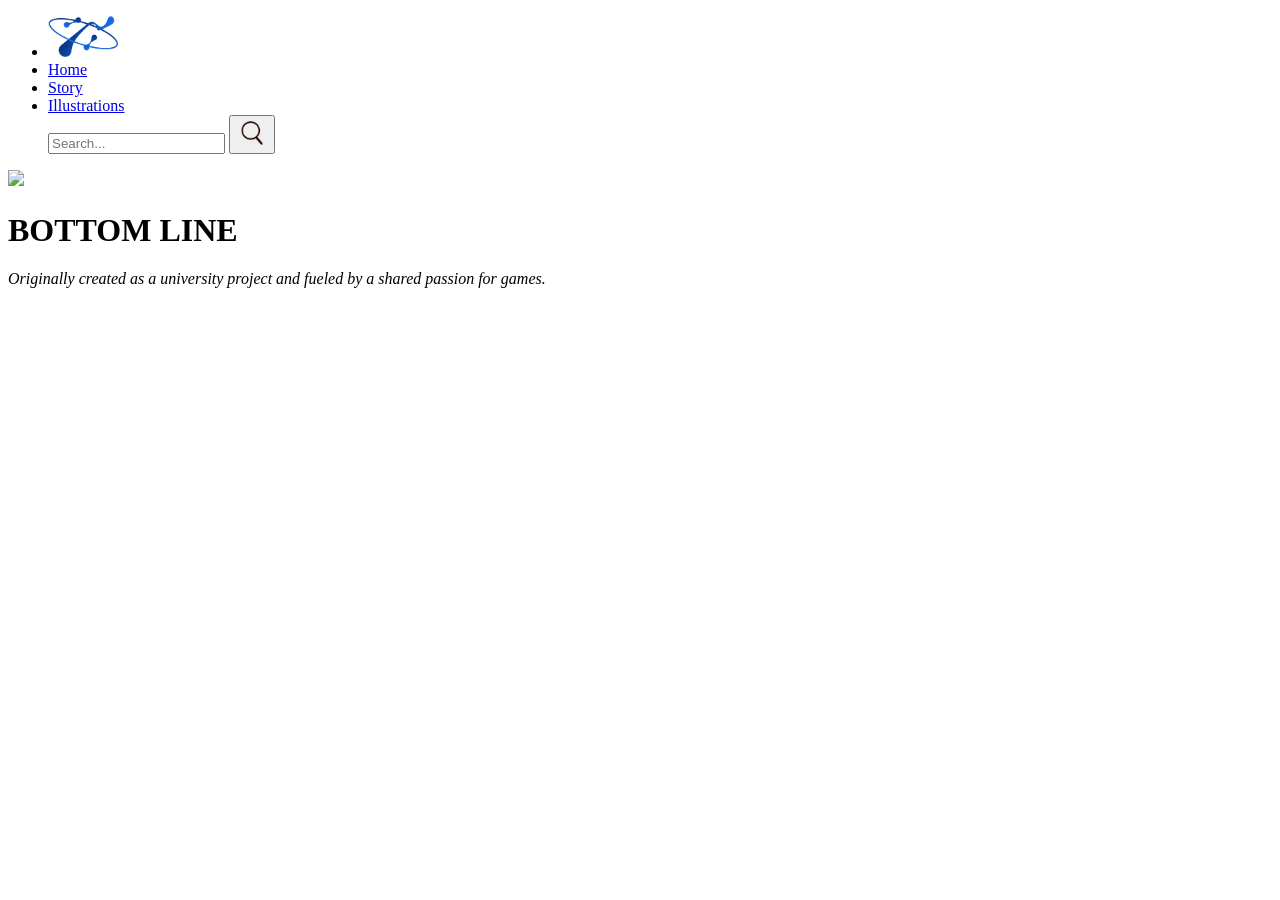
==== index.html @ 9f0f2bff "Update index.html" ====
<!DOCTYPE html>
<html lang="en">
    <head>
        <meta charset="utf-8"/>
        <link rel="stylesheet" type="text/css" href="style/css1.css">
        <meta name="description" content="a site to represent our game project">
    	<meta name="keywords" content="Bottom Line">
    	<meta name="author" content="NGC crew">
		<title>Home page</title>
    </head>
    
    <body>

        <div class="menu" id="menu">
            <ul>
                <li><img src="image/nexgenc.png" alt="NGC logo" width="70px" id="ngc"></li>
                <li><a href="index.html" id="home">Home</a> </li>
                <li><a href="story.html" id="form">Story</a></li>
                <li><a href="illustration.html" id="about">Illustrations</a></li>
                    
                    <div class="search">
                        <form class="bar">
                        <input type="text" placeholder="Search..." id='searchinput'>
                        <button type="button" onclick="chercher()"><img src="image/search.png" width="30px"></button>
                    </form>
                    </div>
            </ul>
        </div>
  
        <div id="Top">
            <img src="https://i.pinimg.com/originals/60/51/5e/60515eca291621e67d0bb58f9df9e70d.gif" id="front-img">
            <div id="message"></div>
            <h1 id="front-txt">BOTTOM LINE</h1>
            <p class="intro-txt"><em>Originally created as a university project and fueled by a shared passion for games.</em></p> 
        </div>
    </body>
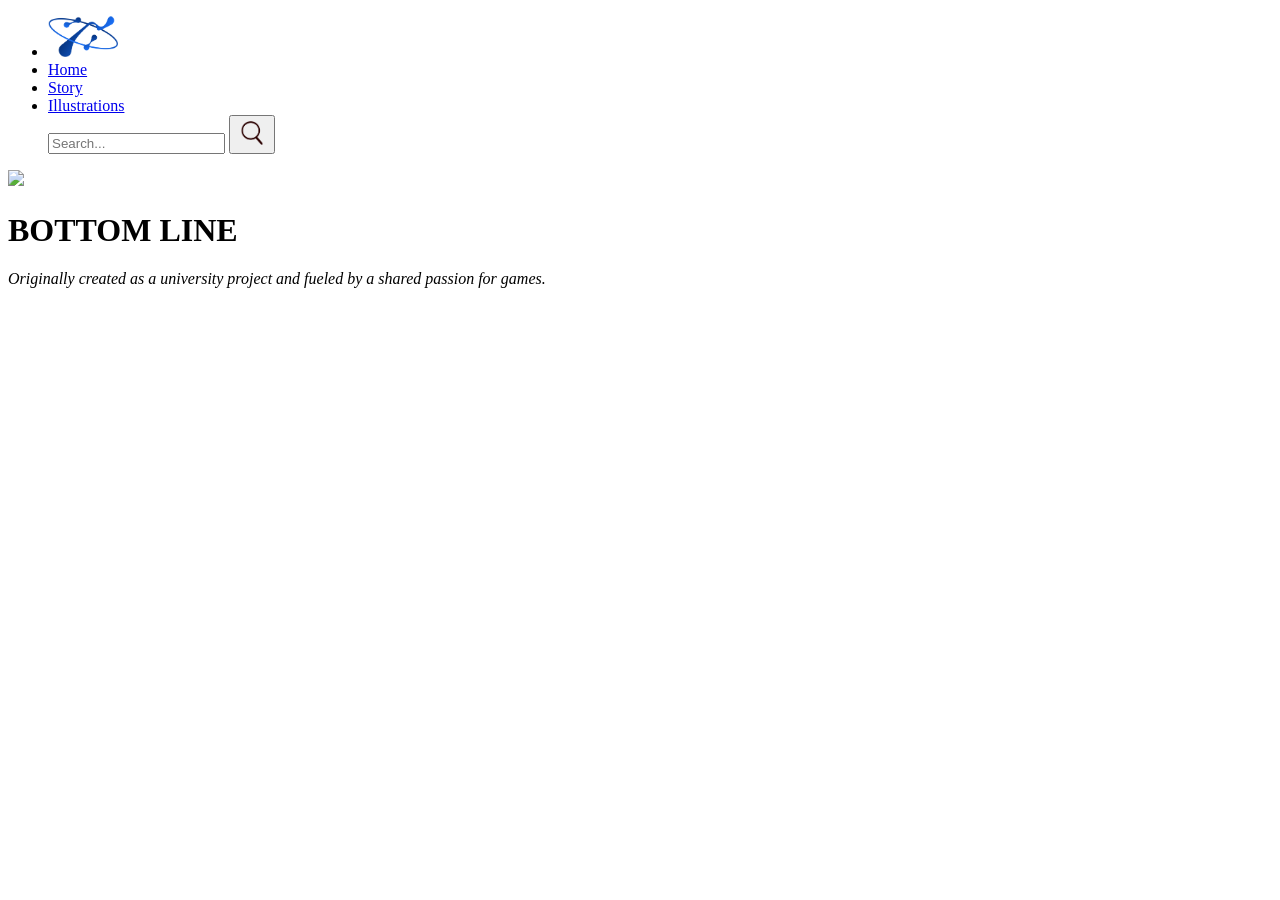
==== commit 39efe2d2: "Update index.html" ====
--- a/index.html
+++ b/index.html
@@ -13,7 +13,7 @@
 
         <div class="menu" id="menu">
             <ul>
-                <li><img src="image/nexgenc.png" alt="NGC logo" width="70px" id="ngc"></li>
+                <li><img src="image/nexgenc1.png" alt="NGC logo" width="70px" id="ngc"></li>
                 <li><a href="index.html" id="home">Home</a> </li>
                 <li><a href="story.html" id="form">Story</a></li>
                 <li><a href="illustration.html" id="about">Illustrations</a></li>
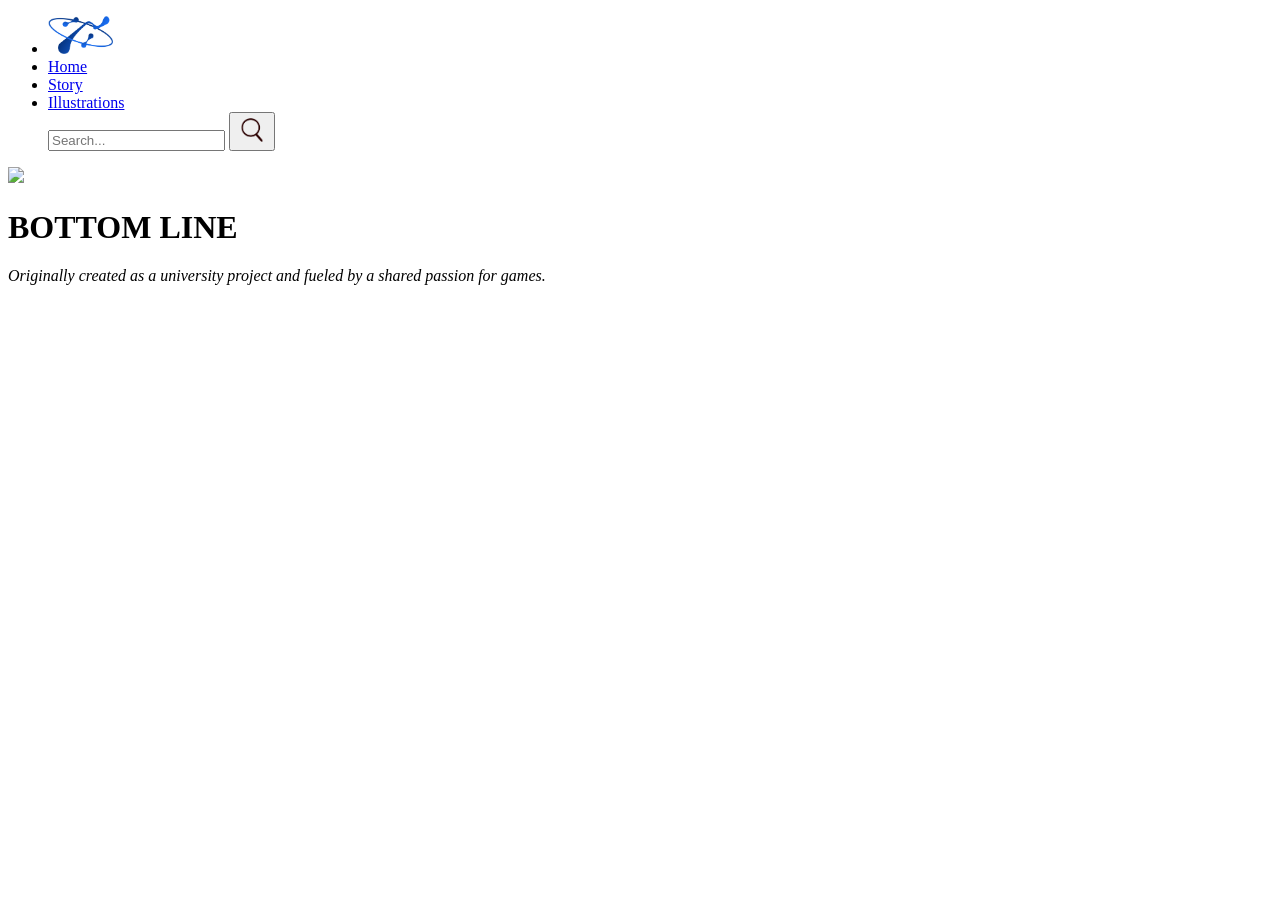
==== commit 06e0f2e8: "Update index.html" ====
--- a/index.html
+++ b/index.html
@@ -13,7 +13,7 @@
 
         <div class="menu" id="menu">
             <ul>
-                <li><img src="image/nexgenc1.png" alt="NGC logo" width="70px" id="ngc"></li>
+                <li><img src="image/nexgenc1.png" alt="NGC logo" width="65px" id="ngc"></li>
                 <li><a href="index.html" id="home">Home</a> </li>
                 <li><a href="story.html" id="form">Story</a></li>
                 <li><a href="illustration.html" id="about">Illustrations</a></li>
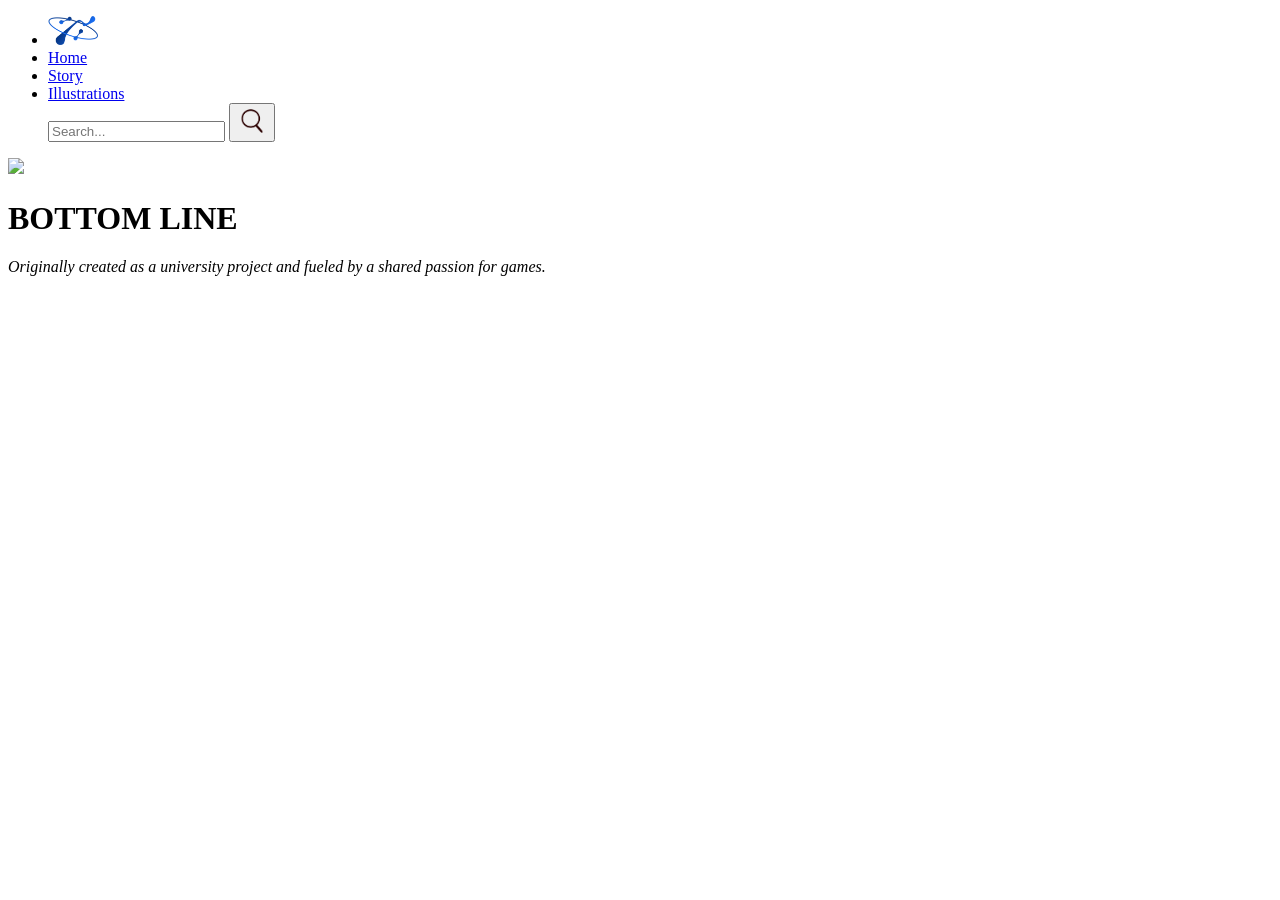
==== commit 39d38fd9: "Update index.html" ====
--- a/index.html
+++ b/index.html
@@ -13,7 +13,7 @@
 
         <div class="menu" id="menu">
             <ul>
-                <li><img src="image/nexgenc1.png" alt="NGC logo" width="65px" id="ngc"></li>
+                <li><img src="image/nexgenc1.png" alt="NGC logo" width="50px" id="ngc"></li>
                 <li><a href="index.html" id="home">Home</a> </li>
                 <li><a href="story.html" id="form">Story</a></li>
                 <li><a href="illustration.html" id="about">Illustrations</a></li>
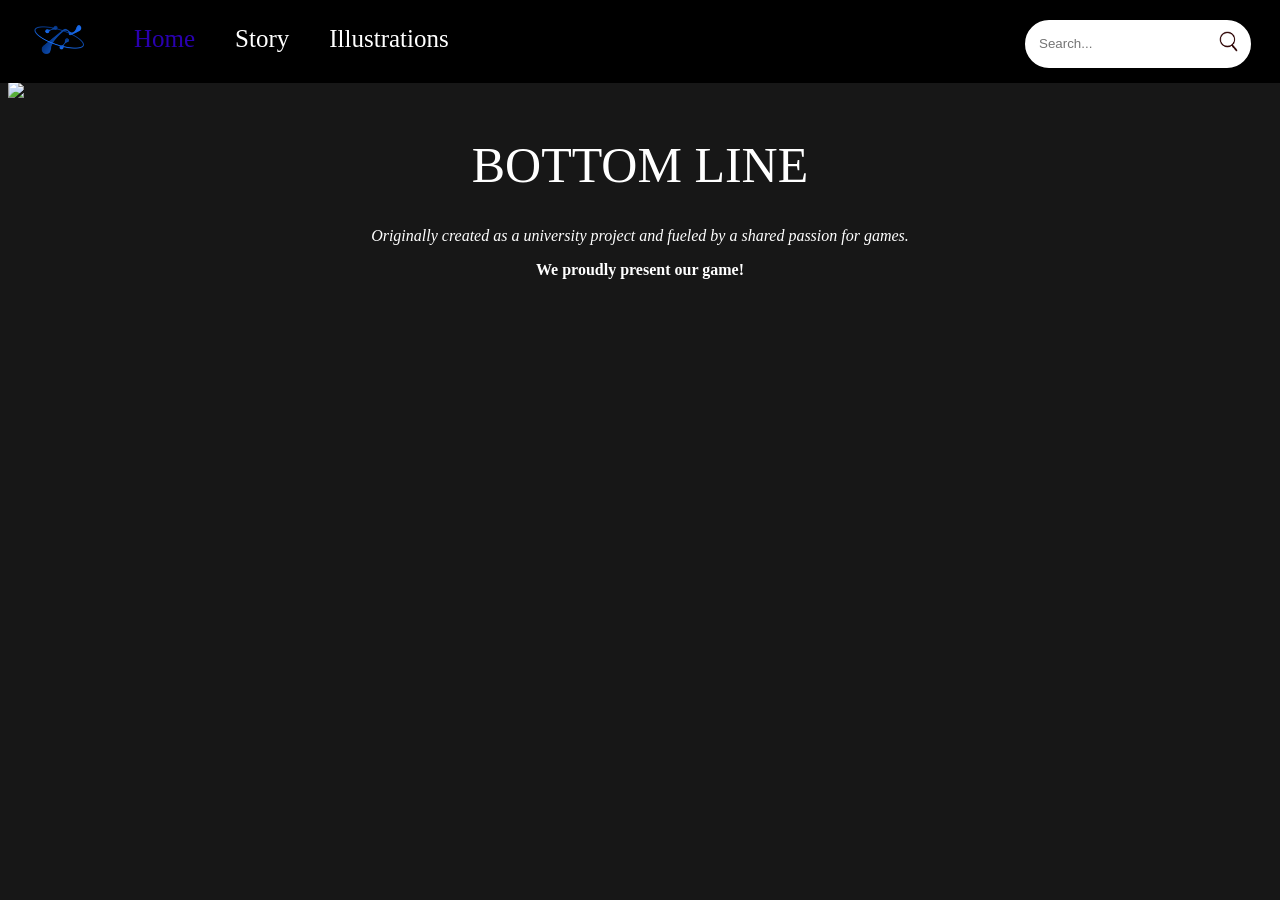
==== commit 12e073af: "Update index.html" ====
--- a/index.html
+++ b/index.html
@@ -15,8 +15,8 @@
             <ul>
                 <li><img src="image/nexgenc1.png" alt="NGC logo" width="50px" id="ngc"></li>
                 <li><a href="index.html" id="home">Home</a> </li>
-                <li><a href="story.html" id="form">Story</a></li>
-                <li><a href="illustration.html" id="about">Illustrations</a></li>
+                <li><a href="story.html" id="story">Story</a></li>
+                <li><a href="illustration.html" id="illu">Illustrations</a></li>
                     
                     <div class="search">
                         <form class="bar">
@@ -31,6 +31,9 @@
             <img src="https://i.pinimg.com/originals/60/51/5e/60515eca291621e67d0bb58f9df9e70d.gif" id="front-img">
             <div id="message"></div>
             <h1 id="front-txt">BOTTOM LINE</h1>
-            <p class="intro-txt"><em>Originally created as a university project and fueled by a shared passion for games.</em></p> 
+            <p class="intro-txt"><em>Originally created as a university project and fueled by a shared passion for games.</em></p>
+			<div class="intro-txt">
+                <p><strong>We proudly present our game!</strong><br></p>
+            </div>
         </div>
     </body>
--- a/style/css1.css
+++ b/style/css1.css
@@ -0,0 +1,215 @@
+/*Pour faire des colones:*/
+
+.ligne:after {
+    content: "";
+    clear: both;
+    display: block;
+}
+[class*="col-"] {
+    float: left;
+    padding: 0px;
+}
+.col-1 {width: 8.33%;}
+.col-2 {width: 16.66%;}
+.col-3 {width: 25%;}
+.col-4 {width: 33.33%;}
+.col-5 {width: 41.66%;}
+.col-6 {width: 50%;}
+.col-7 {width: 58.33%;}
+.col-8 {width: 66.66%;}
+.col-9 {width: 75%;}
+.col-10 {width: 83.33%;}
+.col-11 {width: 91.66%;}
+.col-12 {width: 100%;}
+
+
+
+/*Style du Menu*/
+.menu{ 
+    position:sticky; 
+    top:0; 
+    left:0; 
+    background-color: #000000;
+    padding: 15px;
+    margin-top: -9px;
+    margin-left: -9px;
+    margin-right: -9px;
+} 
+     
+     
+.menu ul{ 
+    display:flex; 
+    list-style: none;
+    margin: 0;
+    padding: 0;
+} 
+
+
+.menu li a{ 
+    font-size: 25px;
+
+    color:rgb(255, 255, 255);
+    text-decoration:none; 
+    display:block; 
+    padding: 10px 20px;
+}
+
+
+/*a mettre en java + onpage color*/
+.menu li a:hover{
+    background-color: rgb(0, 14, 33);
+} 
+
+
+.menu li img{
+    padding: 10px 20px;
+    margin-right: 10px;
+}
+
+
+#home {
+    color: #2900b0; /*current page = colored*/
+}
+
+
+
+/*Style search bar*/
+
+.search{
+    margin-left: auto;
+    margin-right: 15px;
+    margin-top: 5px;
+    background-color: #ffffff;
+    border: 4px solid #ffffff;
+    border-radius: 50px;
+}
+
+.bar{
+    display: flex;
+}
+
+.bar input{
+    background: transparent;
+    border: 0;
+    outline: none;
+    padding-left: 10px;
+    padding-top: 5px;
+}
+
+.bar button{
+    background: transparent;
+    border: 0;
+    padding-top: 5px;
+}
+
+
+.bar button img{
+    width: 25px;
+}
+
+
+body{
+    background-color: #171717;
+    color: #ffffff;
+}
+
+#front-img {
+    width: 100%;
+}
+
+#front-txt{
+    font-size: 50px;
+    color: #fff;
+    font-weight: 30;
+    text-align: center;
+}
+
+.intro-txt{
+    text-align: center;
+}
+
+#contenu {
+    margin-top: 70px;
+}
+
+#comments {
+    margin-top: 50px;
+    margin-right: 30px;
+}
+
+#add-comment {
+    margin-left: 40px;
+}
+
+
+/*images photos de profiles*/
+img{ align-items: center; /* Ajuste la largeur de l'image à 100% de son conteneur */ 
+     height: auto; /* Maintient le ratio d'aspect de l'image */ 
+     margin: 0 auto; /* Centre l'image horizontalement */ } 
+
+#image-carree {height: 200px;
+    border-radius:50%; 
+
+}
+#animal1 img{height: 200px;
+    border-radius:50%;
+    
+}
+
+
+
+/*Bouton sympatique*/
+.tient{
+    display: inline-block;
+  background-color: #b80000;
+  border-radius: 10px;
+  border: 4px double #cccccc;
+  color: #eeeeee;
+  text-align: center;
+  font-size: 16px;
+  padding: 10px;
+  width: 100px;
+  -webkit-transition: all 0.5s;
+  -moz-transition: all 0.5s;
+  -o-transition: all 0.5s;
+  transition: all 0.5s;
+  cursor: pointer;
+  margin: 5px;
+}
+.tient:hover {
+  background-color: rgb(255, 115, 115);
+}
+
+[id*='animal']{
+    text-align: center;
+}
+
+[id*='animal'] ul {
+    list-style-type: none;
+}
+
+#comments ul {
+  list-style-type: none;
+}
+
+/*commentaires*/
+#comments ul > li:not(li ul li) {
+    background-color: rgb(56, 56, 56);
+    border-radius: 10px;
+    padding: 10px;
+    margin-bottom: 15px;
+}
+
+.div_avec_bordure{
+    background-color: rgb(65, 42, 42);
+    border-radius: 10px;
+    padding: 10px;
+    width: fit-content;
+}
+
+.div_avec_bordure form{
+    margin-left: 20px;
+    margin-right: 20px;
+    margin-top: 5px;
+    margin-bottom: 5px;
+}
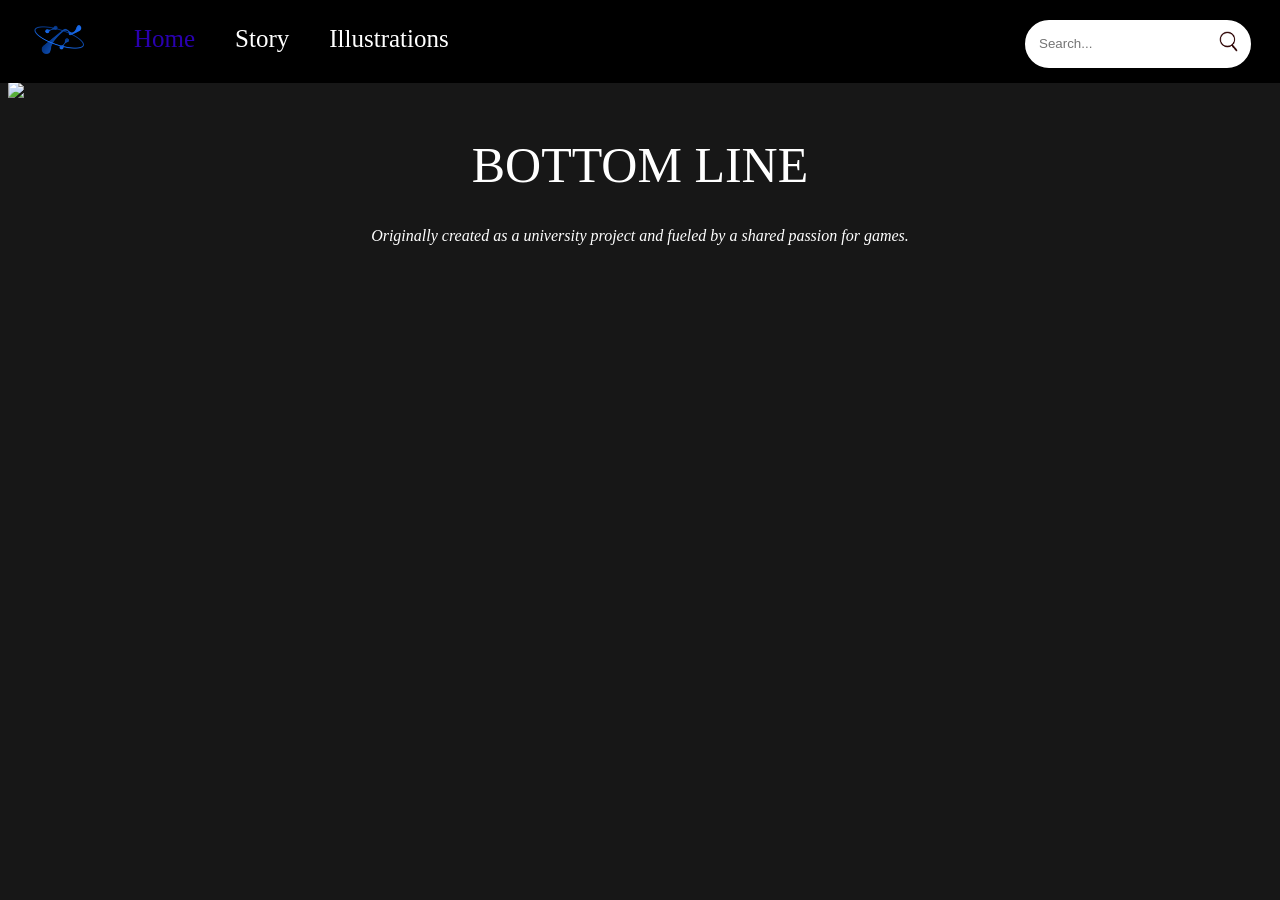
==== commit 686de170: "Update index.html" ====
--- a/index.html
+++ b/index.html
@@ -28,12 +28,9 @@
         </div>
   
         <div id="Top">
-            <img src="https://i.pinimg.com/originals/60/51/5e/60515eca291621e67d0bb58f9df9e70d.gif" id="front-img">
+            <img src="https://i.pinimg.com/originals/10/ff/84/10ff84d9c773c561e2e6f937f65f23bb.gif" id="front-img">
             <div id="message"></div>
             <h1 id="front-txt">BOTTOM LINE</h1>
-            <p class="intro-txt"><em>Originally created as a university project and fueled by a shared passion for games.</em></p>
-			<div class="intro-txt">
-                <p><strong>We proudly present our game!</strong><br></p>
-            </div>
+            <p class="intro-txt"><em>Originally created as a university project and fueled by a shared passion for games.</em></p> 
         </div>
     </body>
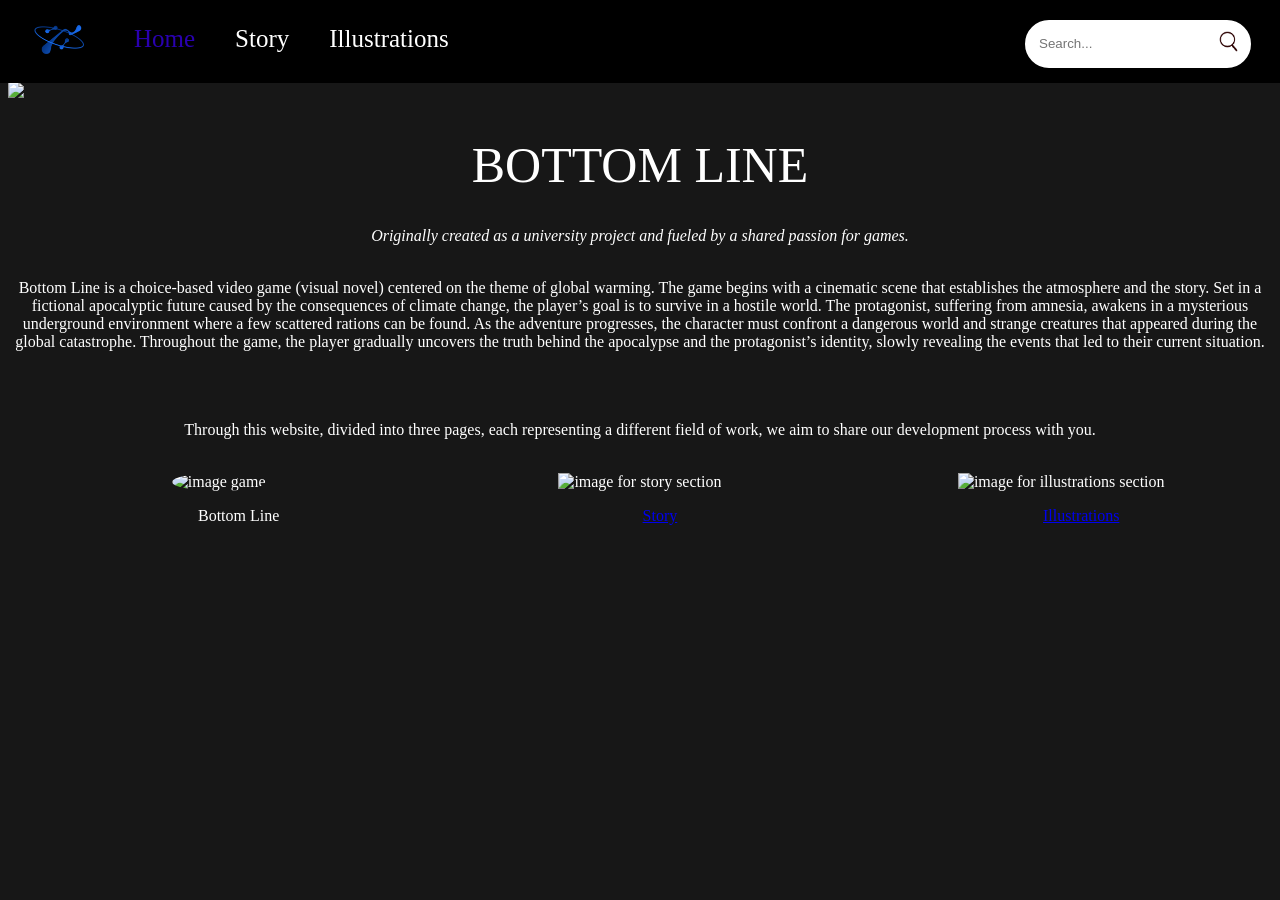
==== commit 698b5ca9: "Update index.html" ====
--- a/index.html
+++ b/index.html
@@ -13,7 +13,7 @@
 
         <div class="menu" id="menu">
             <ul>
-                <li><img src="image/nexgenc1.png" alt="NGC logo" width="50px" id="ngc"></li>
+                <li><img src="image/nexgenc.png" alt="NGC logo" width="50px" id="ngc"></li>
                 <li><a href="index.html" id="home">Home</a> </li>
                 <li><a href="story.html" id="story">Story</a></li>
                 <li><a href="illustration.html" id="illu">Illustrations</a></li>
@@ -31,6 +31,35 @@
             <img src="https://i.pinimg.com/originals/10/ff/84/10ff84d9c773c561e2e6f937f65f23bb.gif" id="front-img">
             <div id="message"></div>
             <h1 id="front-txt">BOTTOM LINE</h1>
-            <p class="intro-txt"><em>Originally created as a university project and fueled by a shared passion for games.</em></p> 
+            <p class="intro-txt"><em>Originally created as a university project and fueled by a shared passion for games.</em></p>
+            <p class="intro-txt"><br>Bottom Line is a choice-based video game (visual novel) centered on the theme of global warming. The game begins with a cinematic scene that establishes the atmosphere and the story. Set in a fictional apocalyptic future caused by the consequences of climate change, the player’s goal is to survive in a hostile world. The protagonist, suffering from amnesia, awakens in a mysterious underground environment where a few scattered rations can be found. As the adventure progresses, the character must confront a dangerous world and strange creatures that appeared during the global catastrophe. Throughout the game, the player gradually uncovers the truth behind the apocalypse and the protagonist’s identity, slowly revealing the events that led to their current situation.</p>
+            
+        </div>
+        
+
+        <div id="contenu" >
+            <p class="intro-txt">Through this website, divided into three pages, each representing a different field of work, we aim to share our development process with you. <br><br></p>
+        <div class="ligne" id="box">
+            <div id="animal1" class="col-4">
+                <img  alt="image game" src="image/horror.jpeg" class="image-carree">
+                <ul>
+                    <li>Bottom Line</li>
+                </ul>
+            </div>
+
+            <div id="animal2" class="col-4">
+                <img alt="image for story section" src="image/write.jpg" class="image-carree">
+                <ul>
+                    <li><a href="story.html">Story</a></li>
+                </ul> 
+            </div>
+            
+            <div id="animal3" class="col-4">
+                <img alt="image for illustrations section" src="image/breakroom1.png" class="image-carree">
+                <ul>
+                    <li><a href="illustration.html">Illustrations</a></li>
+                </ul>
+            </div>
         </div>
     </body>
+</html>
